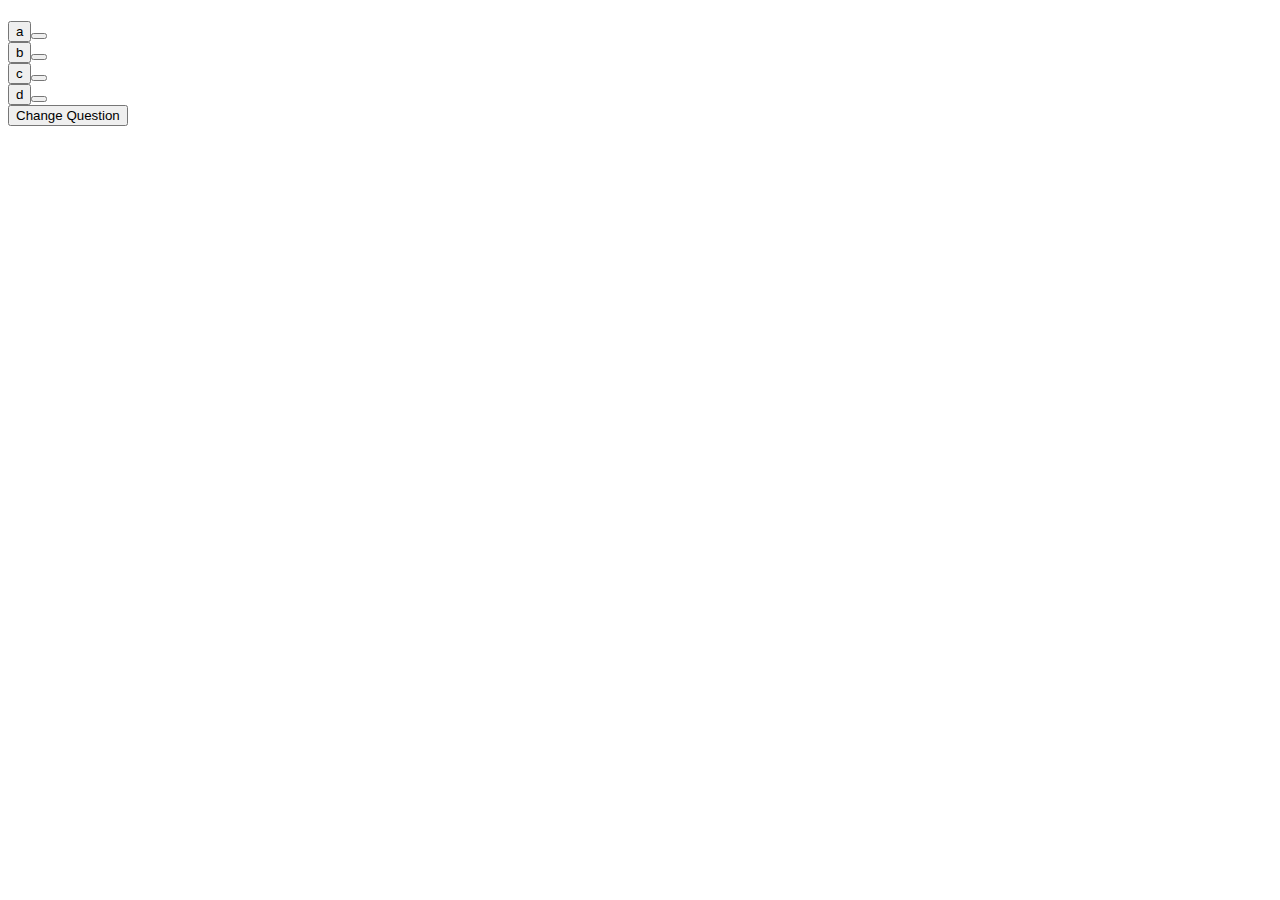
==== index.html @ a6f21f5a "added index.html" ====
<!DOCTYPE html>
<html lang="en">
<head>
    <meta charset="UTF-8">
    <meta name="viewport" content="width=device-width, initial-scale=1.0">
    <link rel="stylesheet" href="styles.css">
    <title>Quiz Game</title>
</head>
<body>
    <div class="introduction">

    </div>
    <div class="container">
        <div class="box">
            <h1 class="question"></h1>
            <button class="answerss " onclick="resultt()">a</button><button class="answer answers _4" onclick="resultt()"></button><br>
            <button class="answerss " onclick="resultt()">b</button><button class="answer _1" onclick="resultt()"></button><br>
            <button class="answerss " onclick="resultt()">c</button><button class="answer _2" onclick="resultt()"></button><br>
            <button class="answerss " onclick="resultt()">d</button><button class="answer _3" onclick="resultt()"></button><br>
            <button onclick="location.reload()" class="changeQuestion">Change Question</button>
            <h2 class="result"></h2>
        </div>
    </div>
</body>
    <script src="index.js"></script>
</html>
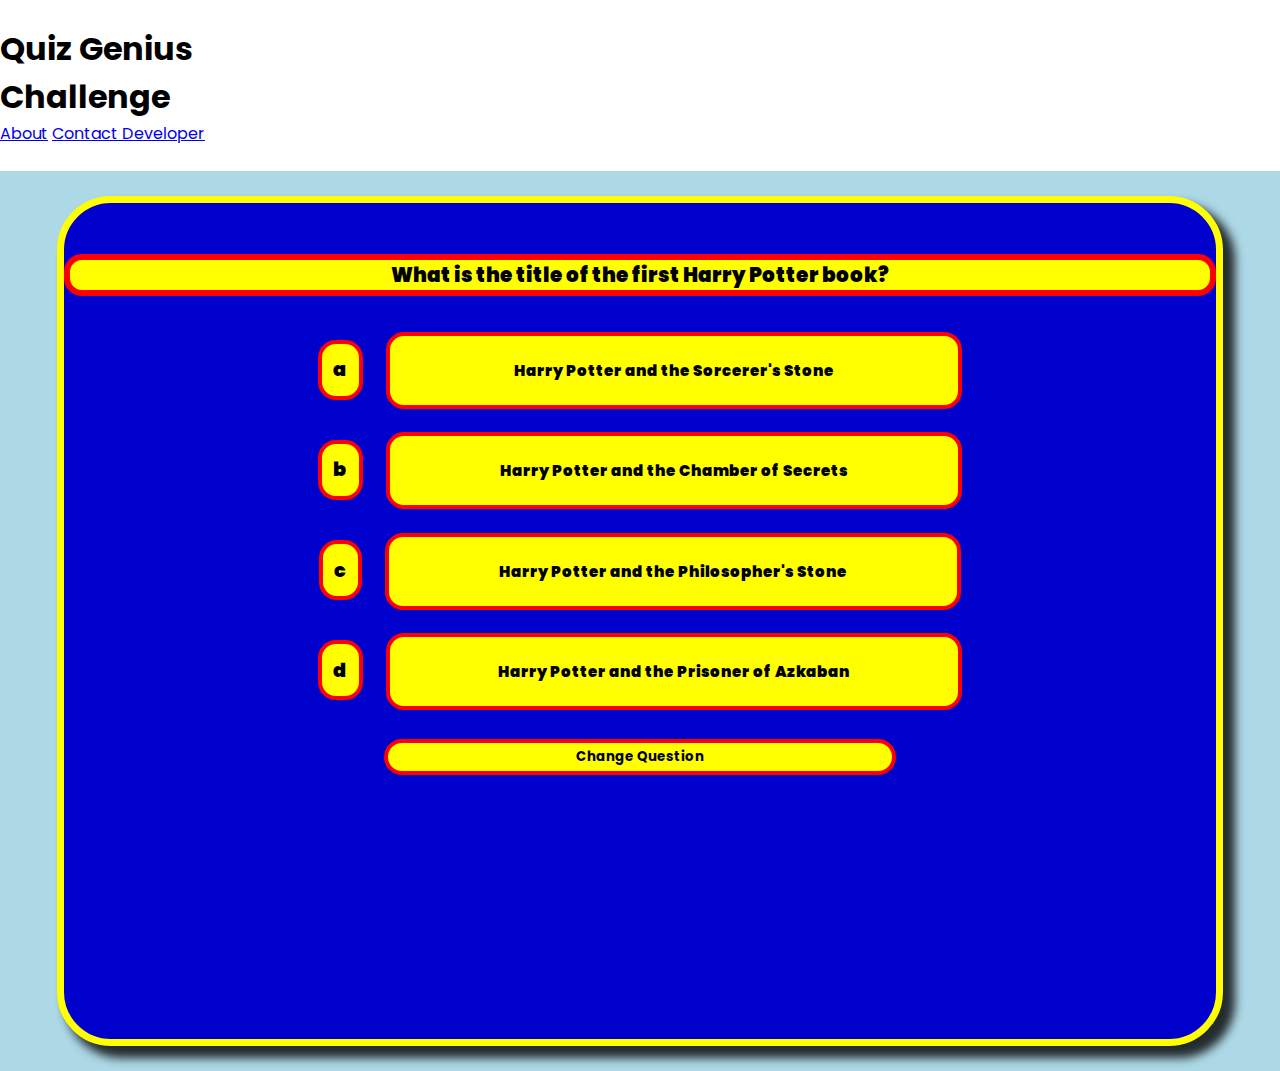
==== commit f4fa6fd1: "Update index.html" ====
--- a/index.html
+++ b/index.html
@@ -4,23 +4,35 @@
     <meta charset="UTF-8">
     <meta name="viewport" content="width=device-width, initial-scale=1.0">
     <link rel="stylesheet" href="styles.css">
-    <title>Quiz Game</title>
+    <title>Quiz Genius Challenge</title>
 </head>
 <body>
-    <div class="introduction">
-
+    <div class="introductionBox">
+        <br>
+        <div class="introduction">
+            <h1 class="heading">Quiz Genius <br>Challenge</h1>
+            <nav>
+                <ul>
+                    <li>
+                        <a href="about.html">About</a>
+                        <a href="contact.html">Contact Developer</a>
+                    </li>
+                </ul>
+            </nav>
+        </div>
+        <br>
     </div>
     <div class="container">
-        <div class="box">
-            <h1 class="question"></h1>
-            <button class="answerss " onclick="resultt()">a</button><button class="answer answers _4" onclick="resultt()"></button><br>
+        <div class="box"><br>
+            <h1 class="question"></h1><br>
+            <button class="answerss location" onclick="resultt()">a</button><button class="answer answers _4 location" onclick="resultt()"></button><br>
             <button class="answerss " onclick="resultt()">b</button><button class="answer _1" onclick="resultt()"></button><br>
             <button class="answerss " onclick="resultt()">c</button><button class="answer _2" onclick="resultt()"></button><br>
             <button class="answerss " onclick="resultt()">d</button><button class="answer _3" onclick="resultt()"></button><br>
-            <button onclick="location.reload()" class="changeQuestion">Change Question</button>
+            <button onclick="location.reload()" class="changeQuestion">Change Question</button><br><br>
             <h2 class="result"></h2>
         </div>
     </div>
 </body>
     <script src="index.js"></script>
-</html>+</html>
--- a/styles.css
+++ b/styles.css
@@ -0,0 +1,76 @@
+@import url('https://fonts.googleapis.com/css2?family=Ephesis&family=Poppins:wght@500&display=swap');
+
+.container{
+    background-color: lightblue;
+    height: 100vh;
+    justify-content: center;
+    align-items: center;
+    text-align: center;
+    display: flex;
+}
+*{
+    margin: 0;
+    padding: 0;
+    font-family: 'Ephesis', cursive;
+    font-family: 'Poppins', sans-serif;
+}
+.box{
+    height: 90vh;
+    width: 90vw;
+    background: mediumblue;
+    padding-top: 2%;
+    border: 7px solid yellow;
+    border-radius: 6vh;
+    box-shadow: 10px 10px 10px 2px rgba(0,0,0,.8);
+    
+}
+.answer{
+    font-size: 15px;
+    margin: 1%;
+    padding: 2%;
+    width: 50%;
+    background: yellow;
+    border: 4px solid red;
+    border-radius: 2vh;
+    font-weight: 900;   
+}
+.answers{
+    margin-top: 1%;
+
+}
+.question{
+    color: black;
+    background: yellow;
+    border: 6px solid red;
+    border-radius: 2vh;
+    font-size: 20px;
+    font-weight: 900; 
+}
+.result{
+    color: yellow;
+}.answerss{
+    font-size: larger;
+    margin: 1%;
+    padding: 1%;
+    background: yellow;
+    border: 4px solid red;
+    border-radius: 2vh;
+    color: black;
+    font-weight: 900; 
+}
+button:hover{
+    background: red;
+    border: 4px solid yellow ;
+    cursor: pointer;
+    transition: .2s;
+    box-shadow: 10px 10px 10px 2px rgba(0,0,0,.8);
+}
+.changeQuestion{
+    background: yellow;
+    border: 4px solid red;
+    border-radius: 4vh;
+    height: 4vh;
+    width: 40vw;
+    margin-top: 2vh;
+    font-weight: bolder;
+}
